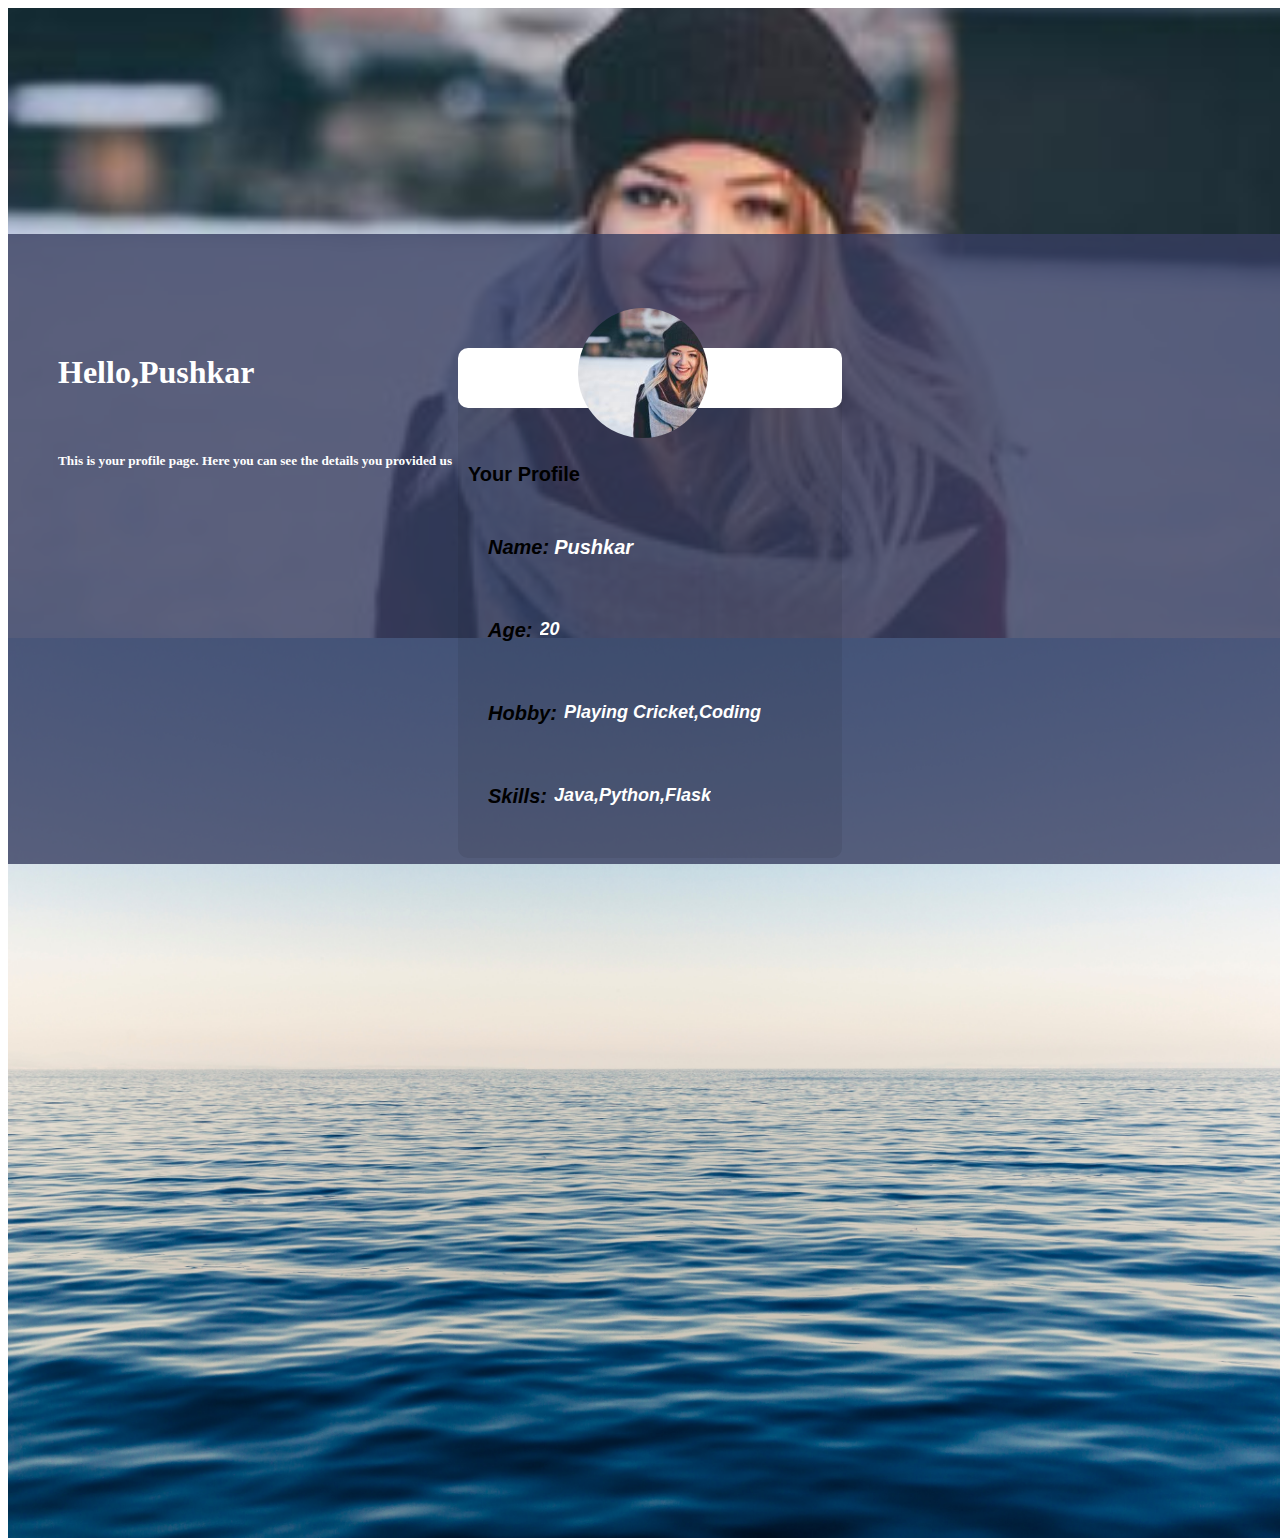
==== Experiment 1-1.html @ 4d2ba1ca "DOne" ====
<!DOCTYPE html>
<html lang="en">
<head>
<meta charset="UTF-8">
<meta http-equiv="X-UA-Compatible" content="IE=edge">
<meta name="viewport" content="width=device-width, initial-scale=1.0">
<link href="https://cdn.jsdelivr.net/npm/bootstrap@5.0.2/dist/css/bootstrap.min.css" rel="stylesheet" integrity="sha384-EVSTQN3/azprG1Anm3QDgpJLIm9Nao0Yz1ztcQTwFspd3yD65VohhpuuCOmLASjC" crossorigin="anonymous">
<link rel="preconnect" href="https://fonts.googleapis.com">
<link rel="preconnect" href="https://fonts.googleapis.com">
<link rel="preconnect" href="https://fonts.gstatic.com" crossorigin>
<link href="https://fonts.googleapis.com/css2?family=Anton&family=Great+Vibes&display=swap" rel="stylesheet">
<link rel="stylesheet" href="prostyle.css">
<title>Document</title>
</head>
<body>
<section>
<div class="contianer">
    <div>
    <div class="cover">

    </div>
    <div class="container1">
        <div class="greet">
            <h1>Hello,Pushkar</h1>
            <br>
            <h5>This is your profile page. Here you can see the details you provided us</h5>
        </div>
    </div>
    </div>

    <div class="back">

    </div>
    <div class="profile">
        <div class="sec">
            <div class="image">

            </div>

        </div>
        <div class="title">
            <label>Your Profile</label>
        </div>
        <div class="set">
            <div class="info">
                <span>
                    <label>Name:</label>
                    <label style="color:white">Pushkar</label>
                </span>
            </div>
            <div class="info">
                    <label >Age:</label>
                    <div id="a" name="age">
                        20
                    </div>
            </div>
            <div class="info">
                <label>Hobby:</label>
                <div id="a">
                    Playing Cricket,Coding
                </div>
            </div>
            <div class="info">
                <label>Skills:</label>
                <div id="a">
                    Java,Python,Flask
                </div>
            </div>
        </div>
    </div>
</div>  
</section>
</body>
</body>
</html>
---- prostyle.css ----
.container1 {
  background-color: rgba(55, 61, 96, 0.8);
  height: 70vh;
  width: 100vw;
  padding-left: 0px;
  padding-right: 0px;
  margin-right: 0px;
  margin-left: 0px;
  margin: 0;
  overflow: hidden;
  transform: translateY(-404px);
  /* width: 100%; */
  overflow: hidden;
  position: absolute;
}

.cover {
  background-image: url("../assets/girl.jpg");
  height: 70vh;
  padding-left: 0px;
  padding-right: 0px;
  margin-right: 0px;
  margin-left: 0px;
  margin: 0;
  overflow: hidden;
  background-size: cover;
  background-position: center;
}

.profile {
  height: max-content;
  background-color: rgba(9, 9, 9, 0.08);
  width: 30%;
  position: relative;
  margin-left: 450px;
  align-items: center;
  background-size: cover;
  border-radius: 10px;
  margin-top: 340px;
  margin-bottom: 0;
  position: absolute;
}

.image {
  background-image: url("../assets/girl.jpg");
  background-size: cover;
  border-radius: 50%;
  height: 130px;
  width: 130px;
  margin-left: 120px;
  transform: translateY(-40px);
}

.set {
  display: flex;
  flex-direction: column;
  margin-left: 30px;
  margin-top: 40px;
}

.sec {
  background-color: white;
  height: 60px;
  width: 100%;
  border-radius: 10px;
}

.info {
  margin-bottom: 50px;
  margin-top: 10px;
  font-family: sans-serif;
  font-weight: bolder;
  font-style: italic;
  font-size: large;
  display: flex;
  color: white;
}

.title {
  margin-top: 55px;
  margin-left: 10px;
  font-family: sans-serif;
  font-weight: bolder;
}

.greet {
  margin-top: 120px;
  color: white;
  margin-left: 50px;
}

.back {
  background-image: url("../assets/seA.jpg");
  background-size: cover;
  background-position: center;
  margin-left: 40%;
  height: 100vh;
  width: 100vw;
  padding: 0;
  margin: 0;
  /* transform: translateY(-404px); */
  overflow: hidden;
  margin: 0%;
}

.contianer {
  display: flex;
  flex-direction: column;
  overflow: hidden;
  position: absolute;
}

section {
  overflow-y: hidden;
}

#a {
  display: inline-block;
  max-width: 40%;
  max-height: inherit;
  max-width: inherit;
  box-sizing: border-box;
  overflow: hidden;
  word-wrap: break-word;
  margin-left: 2%;
}

label {
  color: black;
  font-size: 20px;
}
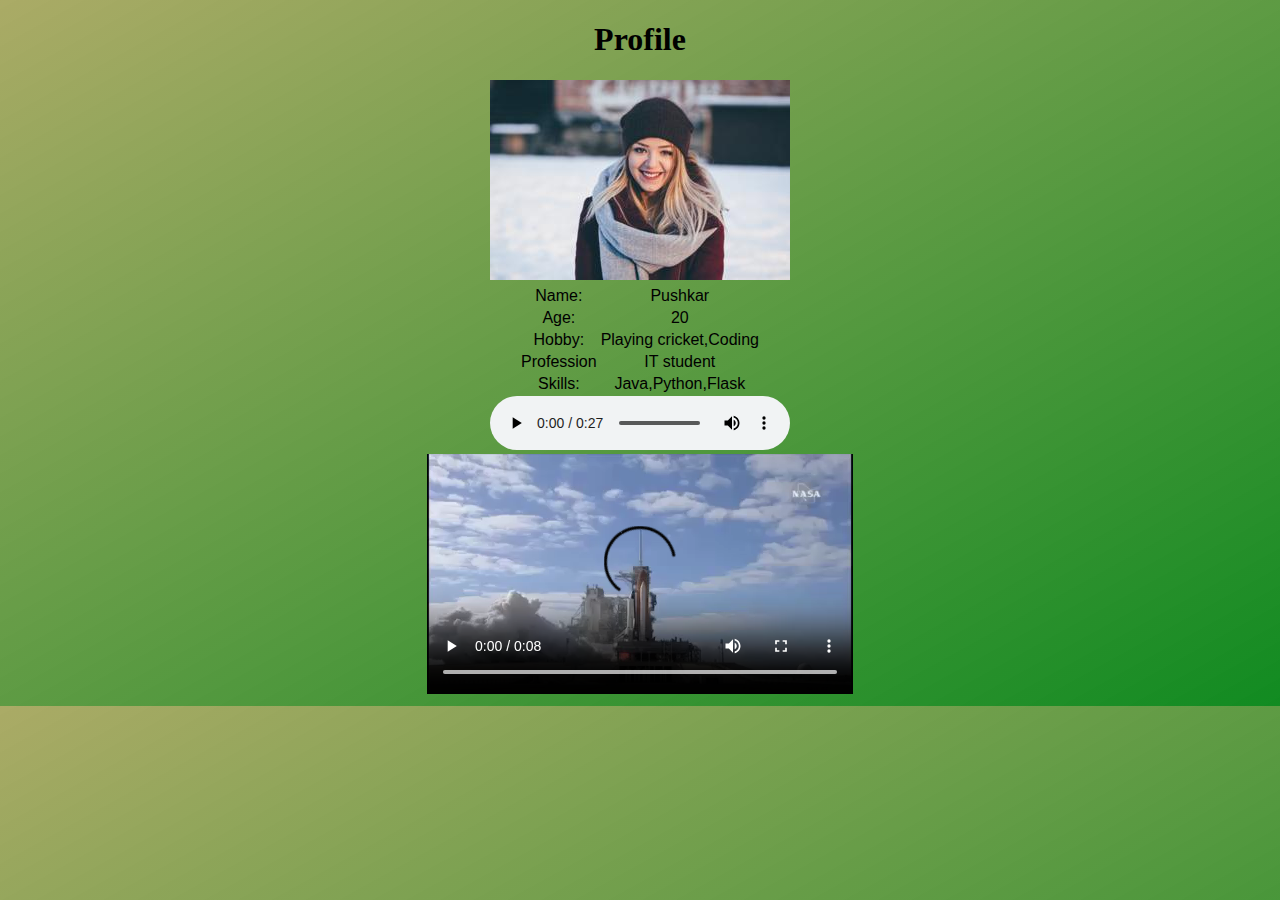
==== commit 61986e2f: "DOne" ====
--- a/Experiment 1-1.html
+++ b/Experiment 1-1.html
@@ -1,75 +1,54 @@
 <!DOCTYPE html>
 <html lang="en">
 <head>
-<meta charset="UTF-8">
-<meta http-equiv="X-UA-Compatible" content="IE=edge">
-<meta name="viewport" content="width=device-width, initial-scale=1.0">
-<link href="https://cdn.jsdelivr.net/npm/bootstrap@5.0.2/dist/css/bootstrap.min.css" rel="stylesheet" integrity="sha384-EVSTQN3/azprG1Anm3QDgpJLIm9Nao0Yz1ztcQTwFspd3yD65VohhpuuCOmLASjC" crossorigin="anonymous">
-<link rel="preconnect" href="https://fonts.googleapis.com">
-<link rel="preconnect" href="https://fonts.googleapis.com">
-<link rel="preconnect" href="https://fonts.gstatic.com" crossorigin>
-<link href="https://fonts.googleapis.com/css2?family=Anton&family=Great+Vibes&display=swap" rel="stylesheet">
-<link rel="stylesheet" href="prostyle.css">
-<title>Document</title>
+    <meta charset="UTF-8">
+    <meta http-equiv="X-UA-Compatible" content="IE=edge">
+    <meta name="viewport" content="width=device-width, initial-scale=1.0">
+    <title>Document</title>
+    <style>
+        td{
+            font-family: sans-serif;
+        }
+    </style>
 </head>
-<body>
-<section>
-<div class="contianer">
+<body style="background-image: linear-gradient(
+    to bottom right,
+    rgba(135, 135, 37, 0.7),
+    rgba(17, 139, 33, 1)
+  );">
+    <center>
+    <h1>Profile</h1>
+    <img src="..\assets\girl.jpg">
+    <table style="text-align: center;">
+        <tr>
+            <td>Name:</td>
+            <td>Pushkar</td>
+        </tr>
+        <tr>
+            <td>Age:</td>
+            <td>20</td>
+        </tr>
+        <tr>
+            <td>Hobby:</td>
+            <td>Playing cricket,Coding</td>
+        </tr>
+        <tr>
+            <td>Profession</td>
+            <td>IT student</td>
+        </tr>
+        <tr>
+            <td>Skills:</td>
+            <td>Java,Python,Flask</td>
+        </tr>
+    </table>
+    <audio controls src="../assets/Blackbird.mp3">
+        Maybe Browser doesnt support audio !!!! Sorry
+    </audio>
     <div>
-    <div class="cover">
-
+        <video controls src="../assets/shuttle.mp4">
+            Maybe Browser doesnt support video !!!! Sorry
+        </video>
     </div>
-    <div class="container1">
-        <div class="greet">
-            <h1>Hello,Pushkar</h1>
-            <br>
-            <h5>This is your profile page. Here you can see the details you provided us</h5>
-        </div>
-    </div>
-    </div>
-
-    <div class="back">
-
-    </div>
-    <div class="profile">
-        <div class="sec">
-            <div class="image">
-
-            </div>
-
-        </div>
-        <div class="title">
-            <label>Your Profile</label>
-        </div>
-        <div class="set">
-            <div class="info">
-                <span>
-                    <label>Name:</label>
-                    <label style="color:white">Pushkar</label>
-                </span>
-            </div>
-            <div class="info">
-                    <label >Age:</label>
-                    <div id="a" name="age">
-                        20
-                    </div>
-            </div>
-            <div class="info">
-                <label>Hobby:</label>
-                <div id="a">
-                    Playing Cricket,Coding
-                </div>
-            </div>
-            <div class="info">
-                <label>Skills:</label>
-                <div id="a">
-                    Java,Python,Flask
-                </div>
-            </div>
-        </div>
-    </div>
-</div>  
-</section>
-</body>
+    </center>
 </body>
 </html>